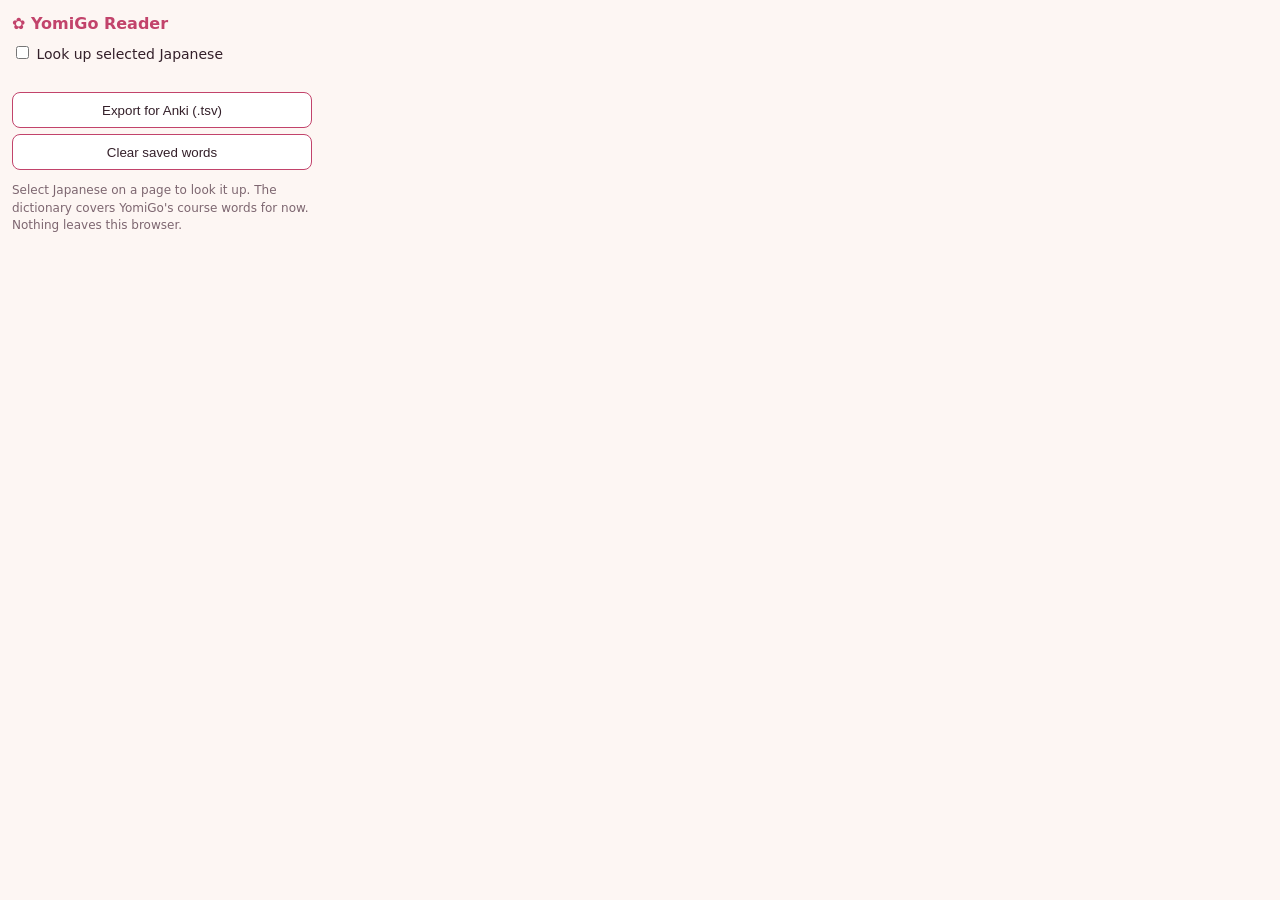
==== extension/popup.html @ 85f39031 "YomiGo 0.1.0 base build: Desktop, HTPC, Mobile, Reader, and a course through N5 Co-Authored-By: Clau" ====
<!doctype html>
<html>
<head>
<meta charset="utf-8">
<style>
body { width: 300px; margin: 0; padding: 12px; background: #fdf6f3; color: #34202a; font: 14px/1.45 system-ui, "Noto Sans JP", sans-serif; }
h1 { font-size: 16px; margin: 0 0 8px; color: #c2436b; }
button { display: block; width: 100%; min-height: 36px; margin-top: 6px; border-radius: 8px; border: 1px solid #c2436b; background: #fff; color: #34202a; cursor: pointer; }
label { display: block; margin: 8px 0; } li { margin-bottom: 4px; } ul { padding-left: 18px; max-height: 180px; overflow: auto; } .dim { color: #7d6670; font-size: 12px; }
</style>
</head>
<body>
<h1>✿ YomiGo Reader</h1>
<label><input type="checkbox" id="on"> Look up selected Japanese</label>
<div id="count" class="dim"></div>
<ul id="list"></ul>
<button id="anki">Export for Anki (.tsv)</button>
<button id="clear">Clear saved words</button>
<p class="dim">Select Japanese on a page to look it up. The dictionary covers YomiGo's course words for now. Nothing leaves this browser.</p>
<script src="popup.js"></script>
</body>
</html>
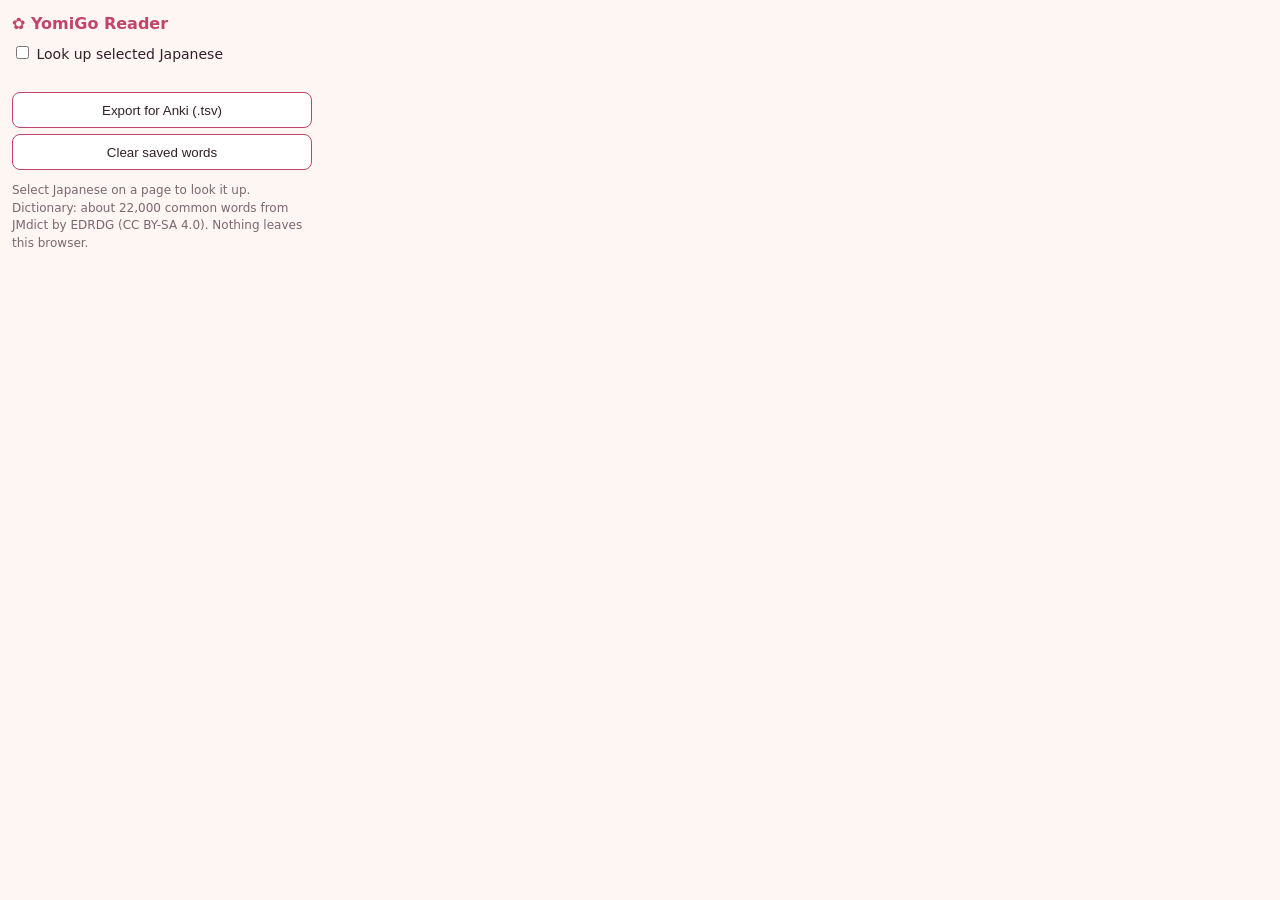
==== commit f33820a6: "0.2.0: dictionary, stroke order, N64 pads, Study Guide, more N5, romaji-first exam Fact-checked ever" ====
--- a/extension/popup.html
+++ b/extension/popup.html
@@ -16,7 +16,7 @@
 <ul id="list"></ul>
 <button id="anki">Export for Anki (.tsv)</button>
 <button id="clear">Clear saved words</button>
-<p class="dim">Select Japanese on a page to look it up. The dictionary covers YomiGo's course words for now. Nothing leaves this browser.</p>
+<p class="dim">Select Japanese on a page to look it up. Dictionary: about 22,000 common words from JMdict by EDRDG (CC BY-SA 4.0). Nothing leaves this browser.</p>
 <script src="popup.js"></script>
 </body>
 </html>
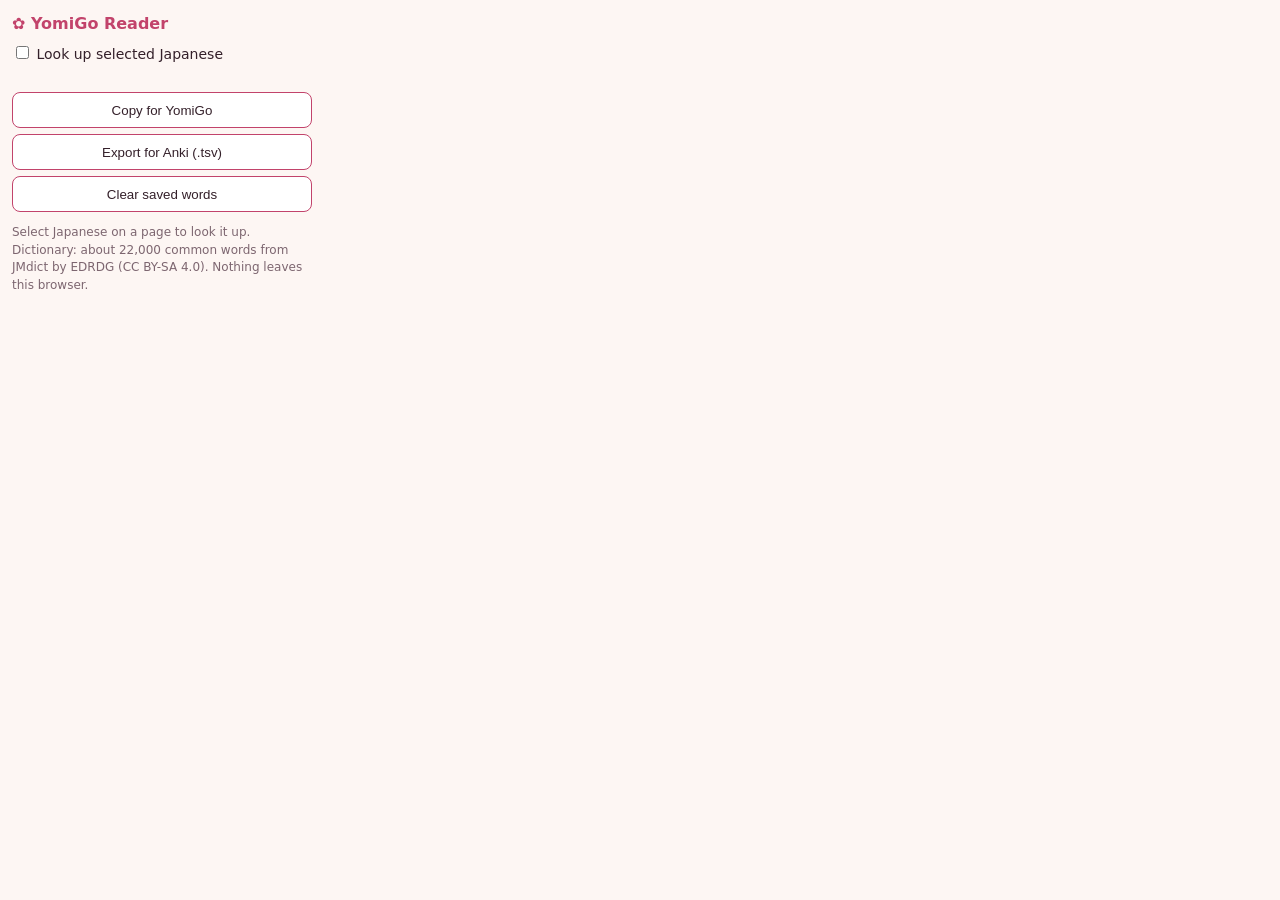
==== commit 9b8c87b6: "0.4.0: your own flashcards, from the dictionary, typing, or the browser Co-Authored-By: Claude Opus " ====
--- a/extension/popup.html
+++ b/extension/popup.html
@@ -14,6 +14,7 @@
 <label><input type="checkbox" id="on"> Look up selected Japanese</label>
 <div id="count" class="dim"></div>
 <ul id="list"></ul>
+<button id="copy">Copy for YomiGo</button>
 <button id="anki">Export for Anki (.tsv)</button>
 <button id="clear">Clear saved words</button>
 <p class="dim">Select Japanese on a page to look it up. Dictionary: about 22,000 common words from JMdict by EDRDG (CC BY-SA 4.0). Nothing leaves this browser.</p>
